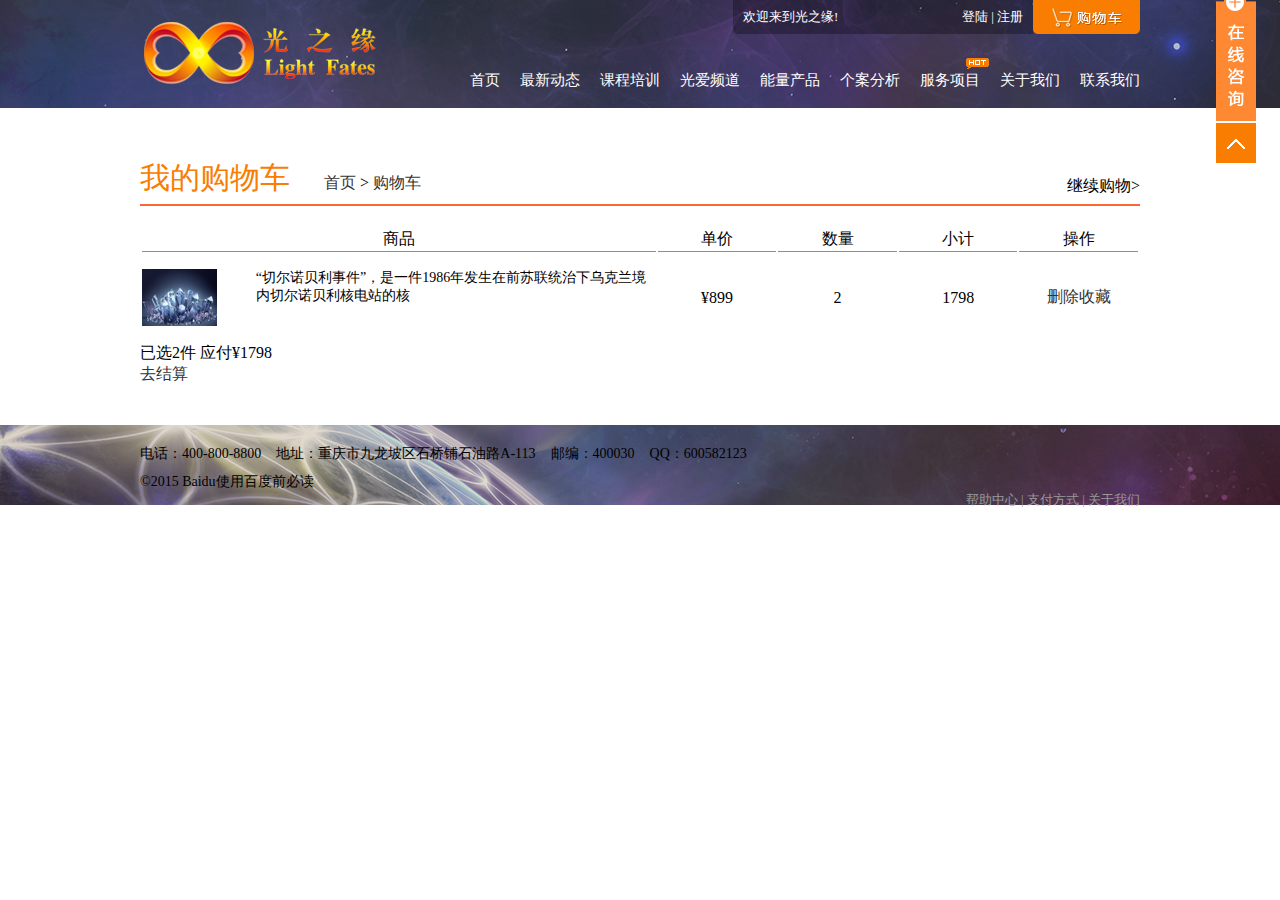
==== cart.html @ 5d84b55f "新增购物车页面_未完成" ====
<!DOCTYPE html>
<html lang="en">
<head>
	<meta charset="UTF-8">
	<title>Document</title>
	<link rel="stylesheet" href="css/all.css">
	<script type="text/javascript" src="js/jquery1.42.min.js"></script>
	<script type="text/javascript" src="js/all.js"></script>
</head>
<body>

<!--顶部导航和登陆start-->
	<div class="top">
		<div class="top_bar">
			<div class="w1000 header">
				<div class="logo">
					<a href="./"><img src="images/index_05.png" alt=""></a>
				</div>
				<div class="top_right">
					<div class="login">
						<div class="login_cart">
							<a href="flow.php"><img src="images/index_02.png" alt=""></a>
						</div>
						<div class="login_box">
							<div class="login_welcome">欢迎来到光之缘!</div>
							<div class="login_login">
								<a href="user.php">登陆</a>
								<span>|</span>
								<a href="user.php?act=register">注册</a>
							</div>
						</div>
					</div>
					<div class="nav">
						<ul>
							<li><a href="./">首页</a></li>
							<li><a href="">最新动态</a></li>
							<li><a href="">课程培训</a></li>
							<li><a href="">光爱频道</a></li>
							<li><a href="">能量产品</a></li>
							<li><a href="">个案分析</a></li>
							<li><a href="">服务项目</a><img class="nav_tag_hot" src="images/index_09.png" alt=""></li>
							<li><a href="">关于我们</a></li>
							<li><a href="">联系我们</a></li>
						</ul>
					</div>
				</div>
			</div>
		</div>
	</div>
<!--顶部导航和登陆end-->

	<div class="w100">
		<div class="w1000">
			<div class="w1000 cart_route">
				<span class="cart_title">我的购物车</span>
				<a href="./">首页</a> &gt; <a href="">购物车</a>
				<span class="goon_shopping">继续购物&gt;</span>
			</div>
			<div class="w1000 text">
				<table class="cart_table w1000">
					<tr class="cart_tab_title">
						<td class="cart_goods_desc">商品</td>
						<td>单价</td>
						<td>数量</td>
						<td>小计</td>
						<td>操作</td>
					</tr>
					<tr class="cart_table_goods">
						<td class="cart_goods_desc">
							<img src="images/cart_03.png" alt="">
							<p class="cart_goods_title">“切尔诺贝利事件”，是一件1986年发生在前苏联统治下乌克兰境内切尔诺贝利核电站的核</p>
						</td>
						<td>¥899</td>
						<td>2</td>
						<td>1798</td>
						<td><a href="">删除</a><a href="">收藏</a></td>
					</tr>
				</table>
				<div class="cart_result">
					<div class="cart_price_result">已选2件 应付¥1798</div>
					<a href=""><div class="cart_jiesuan_btn">去结算</div></a>
				</div>
			</div>
		</div>
	</div>


	<!--公共底部start-->
	<div class="footer-bg">
		<div class="online_zixun">
			<a href=""><img src="images/index_26.png" alt=""></a>
			<a href=""><img src="images/index_42.png" style="margin-top: -2px" alt=""></a>
		</div>
		<div class="w1000">
			<div class="lianxi">
				<ul>
					<li>电话：400-800-8800</li>
					<li>地址：重庆市九龙坡区石桥铺石油路A-113</li>
					<li>邮编：400030</li>
					<li>QQ：600582123</li>
				</ul>
			</div>
			<div class="copyright">
				©2015 Baidu使用百度前必读
			</div>
			<div class="help_index">
				<a href="">帮助中心</a> |
				<a href="">支付方式</a> |
				<a href="">关于我们</a>
			</div>
		</div>
	</div>
	<!--公共底部end-->
</body>
</html>
---- css/all.css ----
@charset "utf-8";
body,ul,div,p,h1,h2,h3,h4,h5,h6{margin: 0;padding: 0;}
a,a:hover,a:active,a:visited{text-decoration: none;color: #333;}
li{list-style: none;}

body{
	
}
.top{
	width: 100%;
}
.top_bar{
	background: url('../images/index_68.png') no-repeat;
	background-position: center;
	height: 108px;
	margin: 0 auto;
	overflow: hidden;
}
.w1600{
	/*width: 1600px;*/
	margin: 0 auto;
	overflow: hidden;
	text-align: center;
}
.w1000{
	width: 1000px;
	margin: 0 auto;
	overflow: hidden;
}
.logo{
	float: left;
	margin: 20px 0;
}
.login{
	overflow: hidden;
}
.login_box{
    width: 300px;
    overflow: hidden;
    background: url('../images/index_67.png');
    float: right;
    color: #fff;
    height: 34px;
    font-size: 13px;
    line-height: 34px;
}
.login_welcome{
	float: left;
	margin-left: 10px;
}
.login_login{
	float: right;
	margin-right: 10px;
}
.login_login a{
	color: #fff;
	font-size: 13px;
    line-height: 34px;
}
.login_cart{
	float: right;
}
.top_right{
	float: right;
}
.nav_tag_hot{
    position: absolute;
    left: 46px;
    top: 5px;
}
.nav{
	overflow: hidden;
	margin: 15px 0 20px 0;
}
.nav ul li{
	    float: left;
    margin-right: 20px;
	    font-size: 15px;
    font-family: 微软雅黑;
        position: relative;
    height: 40px;
    line-height: 54px;

}
.nav ul li:last-child{
	margin-right: 0;
}
.nav ul li a{
color: #fff;
}
.nav ul li a:hover{
color: #f97d01;
}
.news_index{
	margin-top: 20px; 
}
.news_bar{
	width: 316px;
	float: left;
	margin-right: 26px;
}
.news_bar:nth-child(3){
	margin-right: 0;
}
.news_cat_title_font{
	    float: left;
    padding-bottom: 5px;
    border-bottom: 1px solid #f97d01;
    color: #f97d01;
        font-weight: bold;
}
.news_more{
	    float: right;
    padding-bottom: 5px;
    border-bottom: 1px solid #333333;
    color: #333333;
    text-align: right;
    width: 73%;
    margin-right: 1px;
}
.news_more a{
	font-size: 14px;
}
.news_first img{
	margin: 10px 0;
}
.news_cat_title_font img{
	  margin-bottom: 10px;
    margin-right: 10px;
}
.news_time,.news_content{
	color: #989898;
	font-size: 13px;
	font-family: 微软雅黑;
	height: 36px;
	overflow: hidden;
}
.news_title{
	    margin: 5px 0;
    font-family: 微软雅黑;
    font-size: 15px
}
.news_title img{
	    margin-bottom: 4px;
    margin-right: 7px;
}
.news_other .news_title{
	font-family: 新宋体;
    font-size: 14px;
}
.news_first,.news_other{
	    border-bottom: 1px dashed #888;
	    padding-bottom: 10px;
	    margin-bottom: 5px;
}
.news_title a:hover{
	color: #f97d01;
}
.chanpin_index{
	margin-top: 35px;
	margin-bottom: 35px;
}

.chanpin_desc{
	float: left;
	width: 49%;
}
.gean_desc{
	float: right;
	width: 49%;
}
.chanpin_desc .news_more,.gean_desc .news_more{
	width: 83%;
}
.gean_row{
	width: 240px;
	float: left;
	margin-right: 10px;
	border-bottom: 1px dashed #888;
	    padding: 10px 0;
}
.gean_info a img{
	float: left;
	margin-right: 5px;
}
.gean_info .news_title{
	font-size: 12px;
}
.gean_info .news_content{
	font-size: 12px;
}
.gean_row:nth-child(2){
	margin-right: 0;
}
.gean_row:nth-child(4){
	margin-right: 0;
}
.chanpin_detail{
	float: left;
	margin-right: 12px;
	margin-top: 10px;
}
.chanpin_title{
	text-align: center;
	font-family: 微软雅黑;
	margin-top: 10px;
}
.chanpin_detail:nth-child(3){
	margin-right: 0;
}
.w100{
	width: 100%;
}
.tuijian_index{
	background-color: #e7e7e7;
}
.tuijian_part{
	width: 196px;
	float: left;
	text-align: center;
	    padding: 40px 0;
	    margin-right: 5px;
}
.tuijian_part:nth-child(5){
	margin-right: 0;
}
.gray_bar{
	width: 100%;
	height: 3px;
	background-color: #999999;
	margin: 10px 0;
}
.tuijian_title{
	    font-size: 13px;
    font-family: 微软雅黑;
    color: #f87d01;
    margin-top: 20px;
}
.tuijian_content{
	   font-size: 13px;
    font-family: 微软雅黑;
    color: #aaa;
    margin-top: 20px;
}
.footer-bg{
	background: url('../images/index_66.png') no-repeat;
	background-position: center;
	height: 80px;
	position: relative;
}
.lianxi{
	margin-top: 20px;
	overflow: hidden;
}
.lianxi ul li{
	    float: left;
    font-size: 14px;
    margin-right: 15px;
}
.copyright{
	font-size: 14px;
    margin-top: 10px;
}
.help_index{
	text-align: right;
	font-size: 13px;
	color: #999999;
}
.help_index a{
	font-size: 13px;
	color: #999999;
	font-family: 微软雅黑;
}
.help_index a:hover{
	color: #f97d01;
}
.online_zixun{
	position: absolute;
	left: 95%;
	top: -435px;
	width: 40px;
}

/*********登陆&注册页面css***********/
.reg_main{
	margin: 20px 0;
}
.reg_body{
	height: 535px;
	border: 1px solid #d6d6d6;
}
.reg_left{
	    float: left;
    padding-right: 60px;
    margin: 86px 0 86px 80px;
    border-right: 1px solid #bfbfbf;
}
.reg_right{
	float: right;
	width: 45%;
	margin-top: 80px;
}
.page_title{
	font-size: 30px;
	color: #f97d01;
	font-family: 黑体;
	margin-bottom: 20px;
}
.zhanghu{
    width: 310px;
    height: 30px;
    margin-bottom: 10px;
    background: url('../images/reg_06.png') no-repeat;
    background-position: 7px;
    padding-left: 40px;
    font-size: 16px;
    font-family: 微软雅黑;
    border: 1px solid #ddd;
}
.mima{
    width: 310px;
    height: 30px;
    margin-bottom: 10px;
    background: url('../images/reg_09.png') no-repeat;
    background-position: 7px;
    padding-left: 40px;
    font-size: 16px;
    font-family: 微软雅黑;
    border: 1px solid #ddd;
	
}
.verify{
		width: 100px;
    height: 30px;
    margin-bottom: 10px;
    text-align: center;
    font-size: 16px;
    font-family: 微软雅黑;
    border: 1px solid #ddd;
}
.yanzhengma{
	/* position: relative; */
}
.yanzhengma img{
	position: relative;
	top: 7px;
}
.yanzhengma span{
	font-size: 13px;
}
.yanzhengma span a{
	color: #f97d01;
}
label[for=checkboxid]{
	font-size: 14px;
	margin-right: 80px;
}
label[for=checkboxid2]{
	font-size: 14px;
	margin-right: 50px;
}
label[for=checkboxid] a{
	text-decoration: underline;
}
label[for=checkboxid2] a{
	text-decoration: underline;
}
.tiaokuan span{
	font-size: 14px;
}
.reg_now{
    width: 355px;
    height: 45px;
    font-size: 25px;
    font-family: 黑体;
    background-color: #f97d01;
    color: #fff;
    border: 0;
    margin-top: 20px;
}

/******产品列表页css******/
.url_here{
	padding: 10px 0;
	border-bottom: 1px dashed #ddd;
}
.url_here a{
	font-size: 14px;
	font-weight: bold;
	margin-right: 10px;
}
.goods_cat{
	/* margin-top: 20px; */
	float: left;
	overflow: hidden;
}
.w210{
	width: 210px;
}
.w760{
	width: 760px;
}
.cat_block{
	width: 210px;
}
.goods_list{
	float: right;
}
.cat_title{
	background-color: #f87d01;
	color: #fff;
	font-weight: bold;
	font-size: 16px;
	height: 40px;
	line-height: 40px;
	padding-left: 10px;
}
.cat_title img{
	margin-right: 10px;
}
.cat_child{
	background-color: #f2f2f2;
	padding: 10px;
}
.cat_child li{
		padding: 8px;
    font-size: 13px;
    font-family: 微软雅黑;
}
.cat_child li img{
	margin-right: 10px;
}
.cat_child li:hover{
	background-color: #e2e2e2;
}
.hot_tag{
	padding: 10px;
	background-color: #f2f2f2;
	overflow: hidden;
}
.tag_row{
	float: left;
	padding: 5px 10px;
	background-color: #bbbbbb;
	font-size: 12px;
	margin-right: 2px;
	margin-bottom: 4px;
	color: #fff;
}
.tag_row:hover{
	background-color: #f87d01;
}
.cat_jian{
	font-size: 9px;
	margin-right: 10px;
	padding: px;
}
.goods_one{
	width: 224px;
	height: 290px;
	margin-right: 44px;
	position: relative;
	background-color: #f2fbff;
	float: left;
	margin-bottom: 30px;
}
.add_cart_div{
	height: 30px;
	line-height: 30px;
	display: none;
	text-align: center;
	background-color: #f87d01;
	opacity: 0.7;
	position: absolute;
	top: 138px;
	width: 221px;
	font-size: 14px;
	font-family: 微软雅黑;
}
.add_cart_div a{
	color: #fff;
}
.text{
	margin-top: 20px;
	margin-bottom: 40px;
}
.cat_goods_title{
	text-align: center;
	padding: 10px 0;
	border-bottom: 2px dashed #ddd;
	font-family: 微软雅黑;
}
.cat_goods_desc{
    font-size: 13px;
    color: #999999;
    font-family: 微软雅黑;
    height: 51px;
    border-bottom: 5px solid #000;
    padding: 10px 5px;
}
.noright{
	margin-right: 0;
}
.goods_jifen_one{
	width: 760px;
	padding: 10px;
	overflow: hidden;
	border-bottom: 1px dashed #ddd;
}
.goods_jifen_one img{
	float: left;

}
.cat_goods_jifen{
	float: left;
	margin-left: 20px;
	
}
.jifen_title{
	font-size: 20px;
	font-family: 微软雅黑;

}
.jifen_desc{
	font-family: 微软雅黑;
	font-size: 14px;
	padding: 10px 0;
	color: #666;
}
.jifen_price{
	color: #f87d01;
	font-size: 25px;
	margin-right: 5px;
}
.jifen_duihuan a{
	font-family: 微软雅黑;
	font-size: 15px;
}
.goods_service_one{
    width: 755px;
    height: 242px;
    border: 1px solid #ddd;
    box-shadow: 1px 1px 3px #ccc;
    margin-bottom: 30px;
}
.goods_service_img{
	float: left;
}
.goods_service_info{
    padding: 20px;
    width: 235px;
    float: right;
}
.goods_service_title{
    font-family: 微软雅黑;
    font-weight: bold;
    font-size: 19px;
}
.goods_service_title a:hover{
	color: #f87d01;
}
.goods_service_detail{
	font-size: 14px;
	font-family: 微软雅黑;
	color: #333;
	padding: 20px 0;
}
.date_title{
	padding-bottom: 10px;
	border-bottom: 1px solid #ccc;
	margin-bottom: 10px;
}
.date_time{
	width: 90px;
	height: 90px;
	text-align: center;
	float: left;
	background-color: #e9e9e9;

}
.date_time_day{
		font-size: 35px;
    color: #f87d01;
    margin: 10px 0;
    font-family: 微软雅黑;
}
.service_info{
	float: left;
	width: 610px;
	margin-left: 60px;
}
.date_time_date{
	   font-size: 13px;
    font-family: 微软雅黑;
    color: #999;
}
.service_obj_row{
	width: 100%;
	overflow: hidden;
	padding: 10px 0;
	border-bottom: 1px dashed #ccc;
}
.date_th{
    margin-right: 96px;
    width: 90px;
    margin-left: 28px;
    font-family: 微软雅黑;
    font-size: 13px;
    font-weight: bold;
    color: #999999; 
}
.title_th{
	font-family: 微软雅黑;
    font-size: 13px;
    font-weight: bold;
    color: #999999;
}
.service_info_title{
	margin-top: 15px;
	font-family: 微软雅黑;
	font-size: 16px;

}
.service_read_num{
    margin-top: 15px;
    font-family: 微软雅黑;
    font-size: 16px;
    float: left;
    margin-left: 108px;
}
.service_info_title a:hover{
	color: #f87d01;
	text-decoration: underline;
}
.service_info_desc{
	font-size: 13px;
	color: #666;
	margin-top: 10px;
}
.page_one{
	width: 25px;
	height: 25px;
	border: 1px solid #ccc;
	text-align: center;
	line-height: 25px;
	float: left;
	margin-right: 7px;
	color: #999;
}
.page_on, .page_one:hover{
	color: #fff;
	background-color: #f87d01;
}
.page_row{
	margin: 20px 0;
	overflow: hidden;
}
.cat_child .cat_goods_tuijian{
	padding: 0;
}
.cat_goods_tuijian_title{
	text-align: center;
	padding: 10px 0;
}
.goods_img_fangda{
	float: left;
	width: 357px;
	height: 345px;
}
.goods_option{
	overflow: hidden;
}
.goods_option_detail{
	float: left;
	margin-left: 15px;
}
.goods_title{
	font-family: 微软雅黑;
	font-size: 20px;
	margin-bottom: 10px;
}
.goods_title_desc{
	color: #f87d01;
	font-size: 15px;
	font-family: 微软雅黑;
	padding-bottom: 10px;
	border-bottom: 1px solid #ccc;
}
.goods_price_desc{
	margin: 10px 0 20px 0;
	font-size: 13px;
	font-family: 微软雅黑;
}
.option_attr{
	font-weight: bold;
	border-top: 1px solid #ccc;
	border-bottom: 1px solid #ccc;
	padding: 5px 0;
	font-size: 14px;
}
.goods_option_row{
	margin: 10px 0;
	overflow: hidden;
}
.goods_option_one{
	float: left;
	background-color: #eaeaea; 
	font-size: 12px;
	font-family: 微软雅黑;
  text-align: center;
  width: 104px;
  height: 30px;
  line-height: 30px;
  margin-right: 10px;
  cursor: pointer;
}
.option_select{
	background: url('../images/goods_09.png') no-repeat;
	
}
.goods_price{
	margin-left: 20px;
	margin-right: 10px;
	font-size: 25px;
	color: #f87d01;
	font-family: 微软雅黑;

}
.goods_num{
	margin: 20px 0;
}
.goods_num_title{
	font-size: 13px;
	font-family: 微软雅黑;
}
.goods_desc{
	margin: 40px 0 50px 0;
	border-bottom: 1px solid #ccc;
	border-top: 1px solid #ccc;
}
.goods_desc_title{
	font-weight: bold;
	padding: 5px 0;
	border-bottom: 1px solid #ccc;
	font-size: 14px;
}
.goods_desc_info{
	font-family: 微软雅黑;
	color: #555;
	font-size: 15px;
	padding: 30px 0;
}
.article_desc_title{
	font-family: 微软雅黑;
	font-size: 22px;

}
.article_desc_info{
	font-family: 微软雅黑;
	color: #555;
	font-size: 15px;
	padding: 15px 0 30px 0;
	border-bottom: 5px solid #ccc;
	margin-bottom: 10px;
}
.aricle_time{
    font-size: 12px;
    font-family: 微软雅黑;
    color: #555;
    float: right;
    padding-top: 15px;
}
.article_prev_next{
	font-size: 12px;
	font-family: 微软雅黑;
	color: #555;
}
.article_prev_next a{
	color: #333;
}
.article_prev{
	float: left;
}
.article_next{
	float: right;
}
.contact_text{
	padding: 30px 0;
	border-bottom: 5px solid #ccc;
	margin-bottom: 40px;
}
.contact_left{
	float: left;
	width: 480px;
}
.contact_right{
	float: left;
	width: 480px;
}
.contact_title{
	padding: 2px 15px;
	background-color: #f87d01;
	color: #fff;
	font-family: 微软雅黑;
	font-size: 14px;
	margin-bottom: 30px;
	width: 56px;
}
.contact_content{
	margin-bottom: 10px;
	font-family: 微软雅黑;
	font-size: 14px;
}
.contact_erweima{
	margin: 10px 0 0 72px;
}
.mt20{
	margin-top: 20px;
}
.liuyan_title{
	padding-bottom: 3px;
	font-family: 微软雅黑;
	font-size: 15px;	
}
.form_control input{
	height: 25px;
	width: 330px;
	line-height: 30px;
	font-size: 15px;
}
.form_control .liuyan_theme{
	width: 100%;
}
.form_control textarea{
	width: 100%;
	height: 200px;
	max-height: 200px;
	max-width: 480px;
}
.form_control .liuyan_submit{
	width: 86px;
	height: 34px;
	text-align: center;
	line-height: 34px;
	background-color: #f87d01;
	color: #fff;
	font-family: 微软雅黑;
	font-size: 17px;
	margin-top: 10px;
	border:0;
}
.cart_route{
	margin-top: 50px;
	padding-bottom: 5px;
	font-family: 微软雅黑;
	border-bottom: 2px solid #fe6732;
}
.cart_title{
	font-size: 30px;
	color: #f87d01;
	margin-right: 30px;
}
.cart_route a{

}
.goon_shopping{
	float: right;
	margin-top: 18px;
}
.cart_tab_title{

}
.cart_table td{
	border: 0;
}
.cart_tab_title td{
	text-align: center;
	font-family: 微软雅黑;
	border-bottom: 1px solid #fe6732;
}
.cart_tab_title td{
	width: 12%;

}
.cart_tab_title .cart_goods_desc{
	width: 52%;

}

.cart_table_goods td{
	padding: 15px 0;
		text-align: center;
		font-family: 微软雅黑;
}
.cart_table_goods .cart_goods_desc{
	text-align: left;
}
.cart_goods_desc img{
	float: left;
}
.cart_goods_desc .cart_goods_title{
	float: right;
	width: 400px;
	font-family: 微软雅黑;
	font-size: 14px;
}
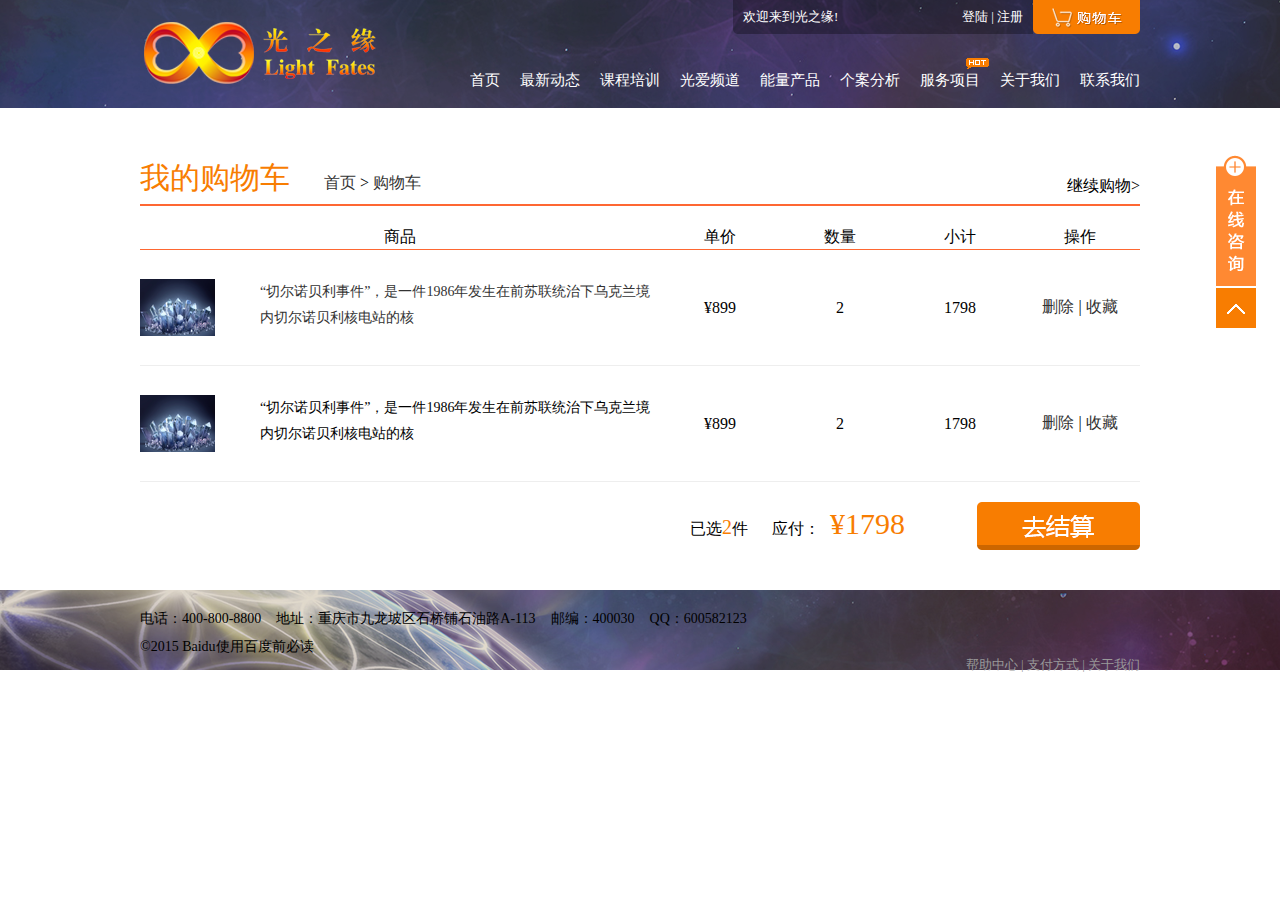
==== commit 9eaa1f10: "微调" ====
--- a/cart.html
+++ b/cart.html
@@ -68,17 +68,27 @@
 					<tr class="cart_table_goods">
 						<td class="cart_goods_desc">
 							<img src="images/cart_03.png" alt="">
+							<p class="cart_goods_title"><a href="">“切尔诺贝利事件”，是一件1986年发生在前苏联统治下乌克兰境内切尔诺贝利核电站的核</a></p>
+						</td>
+						<td>¥899</td>
+						<td>2</td>
+						<td>1798</td>
+						<td><a href="">删除</a> | <a href="">收藏</a></td>
+					</tr>
+					<tr class="cart_table_goods">
+						<td class="cart_goods_desc">
+							<img src="images/cart_03.png" alt="">
 							<p class="cart_goods_title">“切尔诺贝利事件”，是一件1986年发生在前苏联统治下乌克兰境内切尔诺贝利核电站的核</p>
 						</td>
 						<td>¥899</td>
 						<td>2</td>
 						<td>1798</td>
-						<td><a href="">删除</a><a href="">收藏</a></td>
+						<td><a href="">删除</a> | <a href="">收藏</a></td>
 					</tr>
 				</table>
 				<div class="cart_result">
-					<div class="cart_price_result">已选2件 应付¥1798</div>
-					<a href=""><div class="cart_jiesuan_btn">去结算</div></a>
+					<div class="cart_price_result">已选<span class="cart_goods_num">2</span>件<span style="margin-left:20px;"></span> 应付：<span class="cart_total_price">¥1798</span></div>
+					<a href=""><img class="cart_jiesuan_btn" src="images/cart_07.png" alt=""></a>
 				</div>
 			</div>
 		</div>
--- a/css/all.css
+++ b/css/all.css
@@ -849,6 +849,7 @@
 	margin-top: 10px;
 	border:0;
 }
+
 .cart_route{
 	margin-top: 50px;
 	padding-bottom: 5px;
@@ -870,6 +871,10 @@
 .cart_tab_title{
 
 }
+.cart_table{
+	    border-spacing: 0;
+    border-collapse: collapse;
+}
 .cart_table td{
 	border: 0;
 }
@@ -888,9 +893,10 @@
 }
 
 .cart_table_goods td{
-	padding: 15px 0;
+	padding: 29px 0;
 		text-align: center;
 		font-family: 微软雅黑;
+		border-bottom: 1px solid #eee;
 }
 .cart_table_goods .cart_goods_desc{
 	text-align: left;
@@ -903,5 +909,32 @@
 	width: 400px;
 	font-family: 微软雅黑;
 	font-size: 14px;
-}
-
+	line-height: 26px;
+}
+.cart_result{
+	width: 450px;
+	float: right;
+	overflow: hidden;
+	margin-top: 20px;
+}
+.cart_price_result{
+	float: left;
+}
+.cart_jiesuan_btn{
+	float: right;
+
+}
+.cart_price_result{
+	font-family: 微软雅黑;
+	margin-top: 5px;
+}
+.cart_goods_num{
+	font-size: 20px;
+	color: #f87d01;
+	
+}
+.cart_total_price{
+	font-size: 30px;
+	margin-left: 10px;
+	color: #f87d01;
+}
